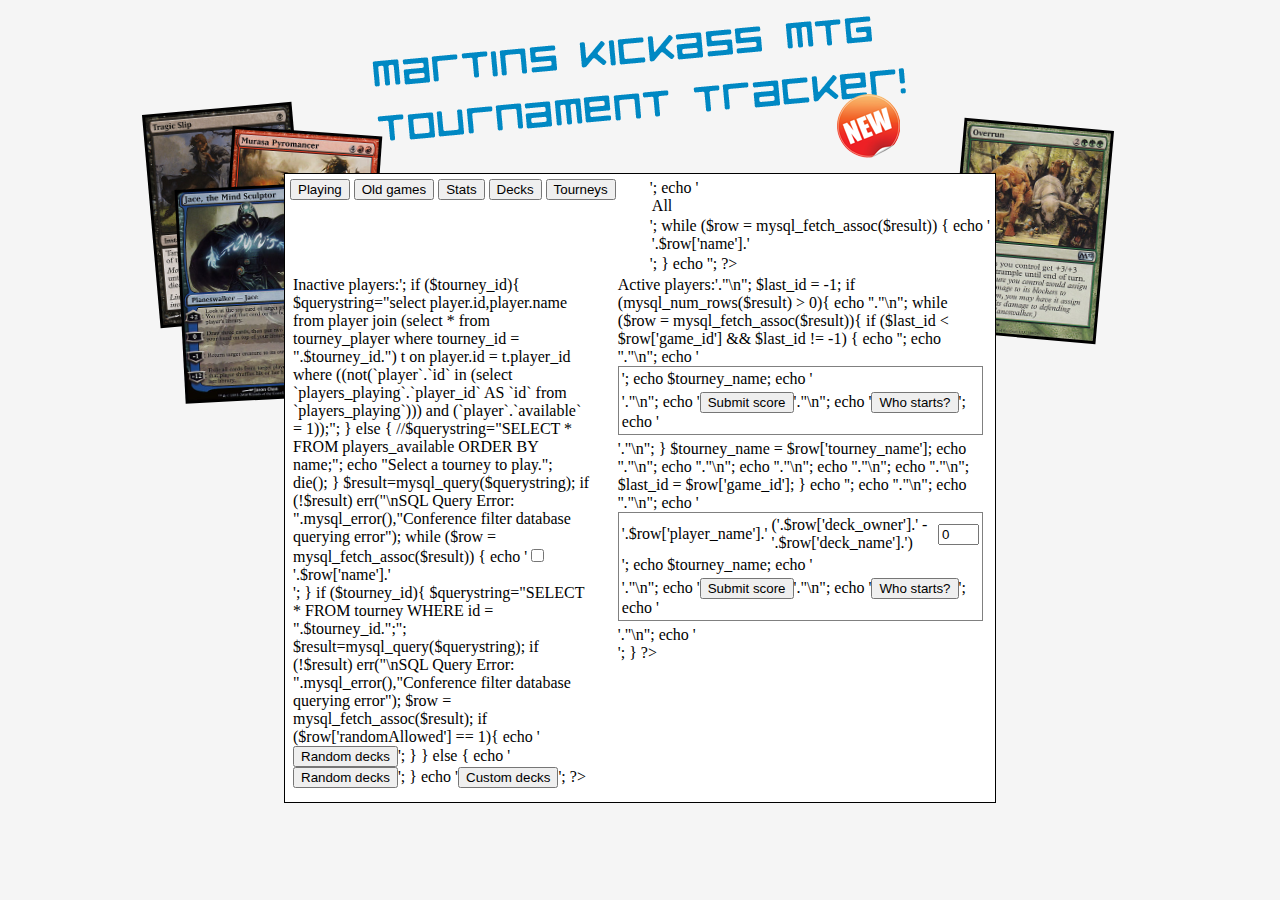
==== index.html @ 18192fb8 "Initial commit" ====
<!DOCTYPE html PUBLIC "-//W3C//DTD XHTML 1.0 Strict//EN"
"http://www.w3.org/TR/xhtml1/DTD/xhtml1-strict.dtd">
<html xmlns="http://www.w3.org/1999/xhtml" xml:lang="en" lang="en">
	<head>
		<meta http-equiv="Content-Type"
		content="text/html; charset=UTF-8" />
		<script language="javascript" src="jquery-1.7.1.min.js"></script>
		<script language="javascript" src="jquery-ui-1.8.16.custom.min.js"></script>
		<script language="javascript" src="base.js"></script>
		<script language="javascript" src="playing.js"></script>
		<script language="javascript" src="oldGames.js"></script>
		<script language="javascript" src="stats.js"></script>
		<script language="javascript" src="decks.js"></script>
		<script language="javascript" src="tourney.js"></script>
		<script language="javascript" src="piechart.js"></script>
		<script language="javascript" src="js-class.js"></script>
		<script language="javascript" src="excanvas.js"></script>
		<script language="javascript" src="bluff-src.js"></script>
		<link rel="stylesheet" type="text/css" href="css.css" />
		<script language="javascript">
		$(document).ready(function() {
				menu('playing');
				getTourneyList();
				shuffleImages();
				var tid = setInterval("shuffleImages()", 30000);
		});
		</script>
		<title>MTG Tourney</title>
	</head>
	<body>
		<img id="logo" src="images/logo.png" onClick="shuffleImages()">
	<div id="bigBox">
		<img id="backgroundCard1" class="backgroundCard">
		<img id="backgroundCard2" class="backgroundCard">
		<img id="backgroundCard3" class="backgroundCard">
		<img id="backgroundCard4" class="backgroundCard">

		<div id="menu">
			<input type="button" value="Playing" onClick="menu('playing')">
			<input type="button" value="Old games" onClick="menu('oldGames')">
			<input type="button" value="Stats" onClick="menu('stats')">
			<input type="button" value="Decks" onClick="menu('decks')">
			<input type="button" value="Tourneys" onClick="menu('tourney')">
			<span id="tourneyMenu"></span>
		</div>
		<div id="contentBox">
			<table><tr>
					<td class="statsTable"><div class="content" id="playersAvailable"><h2>Inactive player:</h2></div></td>
					<td><div style="width:20px;"></div></td>
					<td class="statsTable"><div class="content" id="playersPlaying"><h2>Active players:</h2></div></td>
					<td><span class="pieChart"></span></td>
			</tr></table>
			<div class="content" id="allDecks"><h2>All decks:</h2></div>
			<div class="content" id="customDeckList"></div>
			<div class="content" id="error"></div>
			<div class="content" id="allTourneys"></div>
			<div class="content" id="editTourneyForm"></div>
			<div class="content" id="editDeckForm"></div>
			<div class="content" id="availableDecks"><h2>Available decks:</h2></div>
			<div class="content" id="oldGames"><h2>Old games:</h2></div>
			<div class="content" id="winsStats"><canvas id="canvas" width="150" height="150"></canvas></div>
			<div class="content" id="winsStatsGraph"><canvas id="graph" width="150" height="150"></canvas></div>
			<table><tr>
					<td class="statsTable"><div class="content" id="playerWins"><h2>Player wins:</h2></div></td>
					<td><div style="width:20px;"></div></td>
					<td class="statsTable"><div class="content" id="deckWins"><h2>Deck wins:</h2></div></td>
			</tr></table>
		</div>
	</div>
	</body>
</html>
---- css.css ----
html{
	overflow-y: scroll;
}
body{
	background-color:#f5f5f5;
}
#bigBox{
	position: relative;
	width: 700px;
	border-style: solid;
	border-width: 1px;
	margin-left:auto;
	margin-right:auto;
	padding: 5px;
	background-color:white;
	margin-top:15px;
	min-height:435px;
}
#activeGame{
	border-style: solid;
	border-width: 1px;
	margin-bottom: 5px;
}
#oldGame{
	border-style: solid;
	border-width: 1px;
	margin-bottom: 5px;
}
.editGameFormValue{
	position: absolute;
	left: 80px;
}
.editGameFormRow{
	margin-bottom:5px;
}
#editGameForm{
	border-style: solid;
	border-width: 1px;
}
#tourneyMenu{
	float:right;
}
.playerWinsName{
	cursor:pointer;
}
.playerWinsName:hover{
	background-color: grey;
}
.deckWinsName{
	cursor:pointer;
}
.deckWinsName:hover{
	background-color: grey;
}
.statsTable{
	vertical-align:top;
}
#winsStats{
	float:right;
	margin-top: 75px;
	margin-right: 40px;
}
#winsStatsGraph{
	position:absolute;
	float:right;
	top: 270px;
	left: 513px;
}
#winsStats tr:nth-child(2n+0){
	background-color:#f0f0f0;
}
#deckWins tr:nth-child(2n+0){
	background-color:#f0f0f0;
}
#allDecks tr:nth-child(2n+0){
	background-color:#f0f0f0;
}
#allTourneys tr:nth-child(2n+0){
	background-color:#f0f0f0;
}
#playerWins tr:nth-child(2n+0){
	background-color:#f0f0f0;
}			
#oldGame tr:nth-child(2n+5){
	background-color:#f0f0f0;
}
#logo{
	display:block;
	margin-left:auto;
	margin-right:auto;
}
.backgroundCard{
	width: 150px;
	position:absolute;
	float: right;
}
#backgroundCard1{
	top: -66px;
	left: -134px;
	z-index: -4;
	-webkit-transform: rotate(-5deg);
	-moz-transform: rotate(-5deg);
}
#backgroundCard2{
	z-index: -3;
	top: -43px;
	left: -60px;
	-webkit-transform: rotate(4deg);
	-moz-transform: rotate(4deg);
}
#backgroundCard3{
	z-index: -2;
	top: 12px;
	left: -105px;
	-webkit-transform: rotate(-3deg);
	-moz-transform: rotate(-3deg);
}
#backgroundCard4{
	top: -50px;
	left: 670px;
	z-index: -1;
	-webkit-transform: rotate(5deg);
	-moz-transform: rotate(5deg);
}
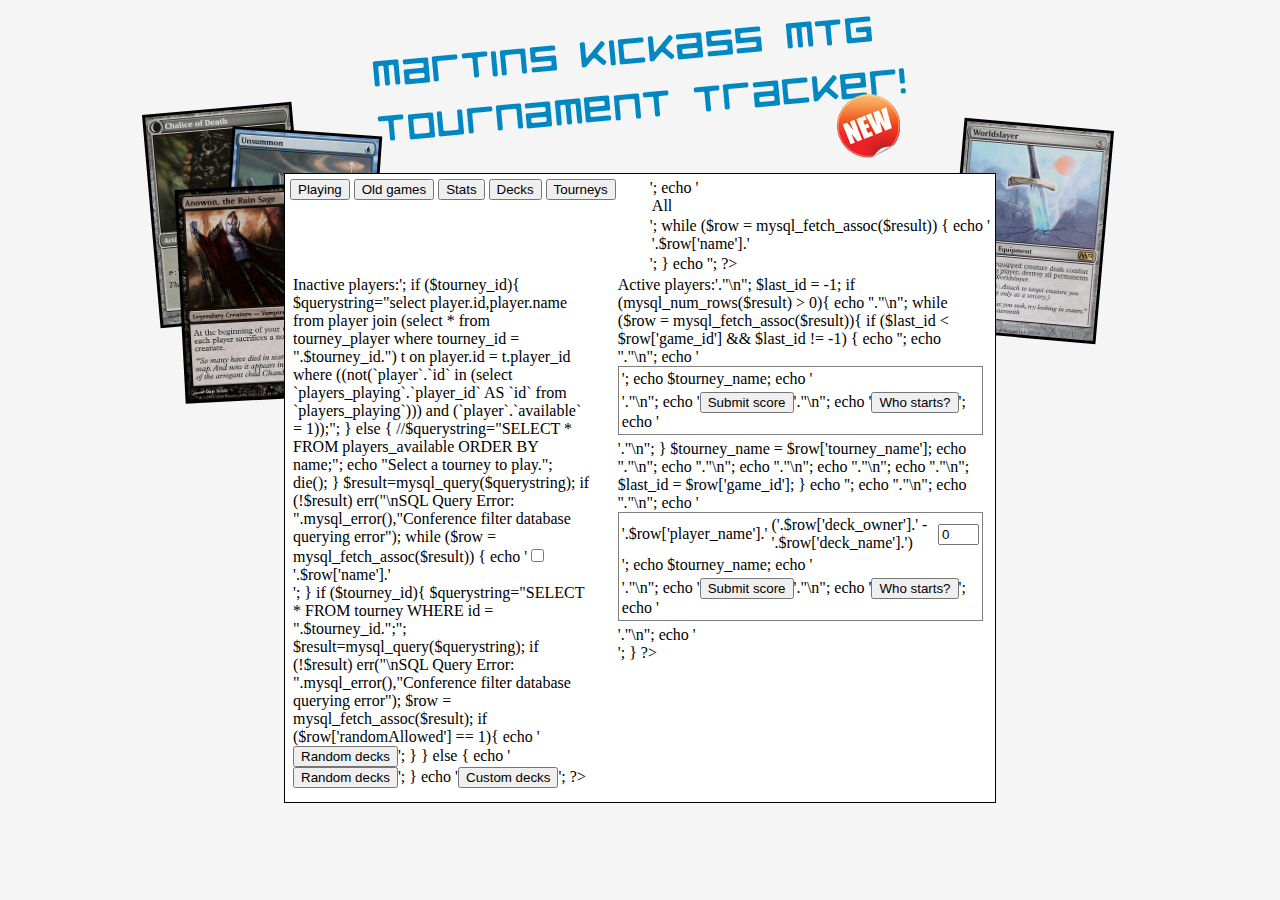
==== commit 3c33f532: "Change title" ====
--- a/index.html
+++ b/index.html
@@ -25,7 +25,7 @@
 				var tid = setInterval("shuffleImages()", 30000);
 		});
 		</script>
-		<title>MTG Tourney</title>
+		<title>MTG Tourney - Staging</title>
 	</head>
 	<body>
 		<img id="logo" src="images/logo.png" onClick="shuffleImages()">
